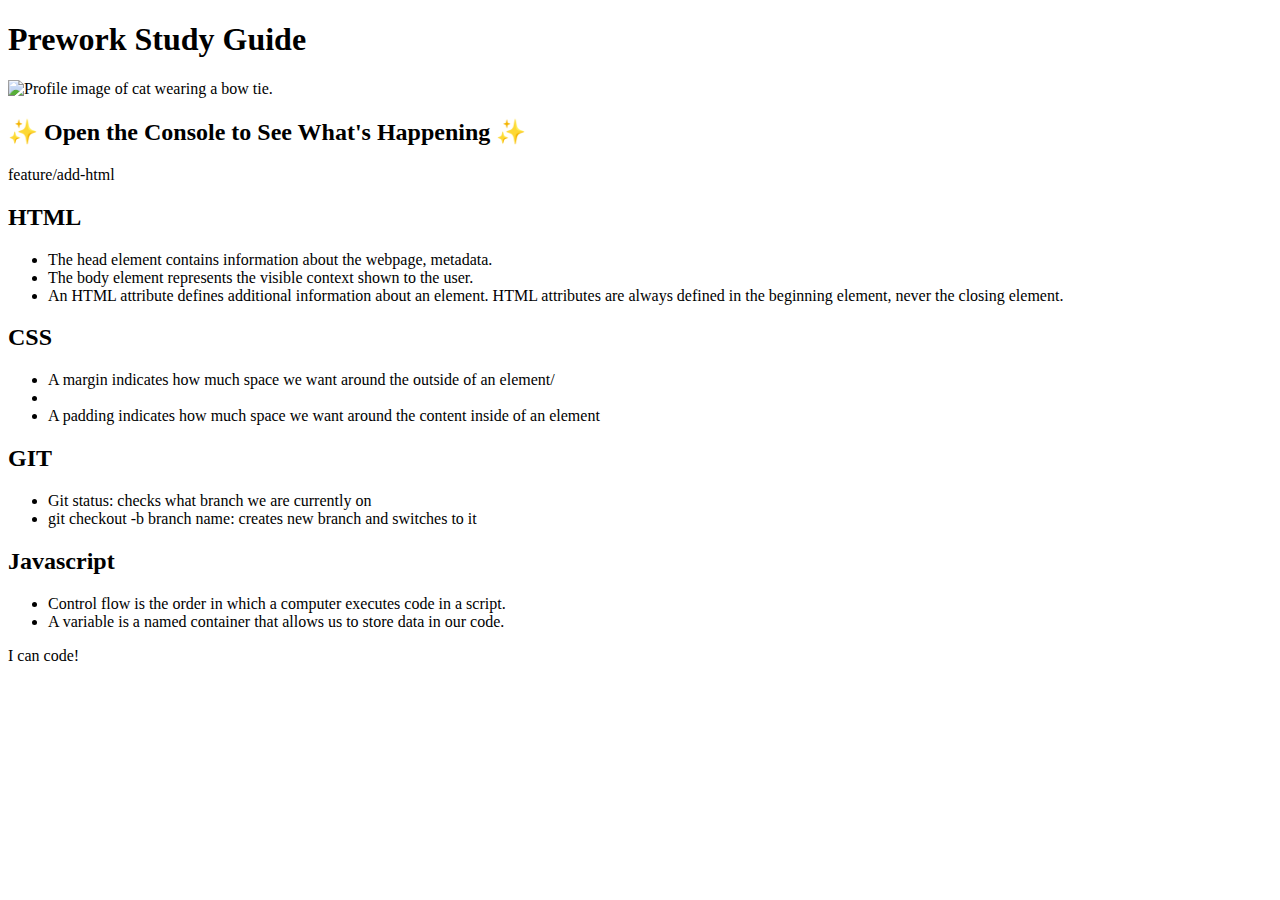
==== index.html @ bc359d0c "saving changes" ====
<!DOCTYPE html>
<html lang="en">
  <head>
    <meta charset="UTF-8" />
    <meta http-equiv="X-UA-Compatible" content="IE=edge" />
    <meta name="viewport" content="width=device-width, initial-scale=1.0" />
    <link rel="stylesheet" href="./assets/style.css">
    <title>Prework Study Guide</title>
  </head>
  <body>
    <header id="top">
      <h1>Prework Study Guide</h1>
      <img src="./assets/bowtie-cat.png" alt="Profile image of cat wearing a bow tie." />
      <h2>✨ Open the Console to See What's Happening ✨</h2>
    </header>
    <main>
feature/add-html
      <section class="card" id="html-section">
     <h2>HTML</h2>
     <ul>
       <li>The head element contains information about the webpage, metadata.</li>
       <li>The body element represents the visible context shown to the user.</li>
       <li>An HTML attribute defines additional information about an element. HTML attributes are always defined in the beginning element, never the closing element.
      </li>
      </ul>
      </section>

      <section class="card" id="cscc-section">
     <h2>CSS</h2>
     <ul>
      <li>A margin indicates how much space we want around the outside of an element/<li>
      <li>A padding indicates how much space we want around the content inside of an element</li>
     </ul>
      </section>

      <section class="card" id="git-section">
      <h2>GIT</h2>
      <ul>
        <li>Git status: checks what branch we are currently on
        <li>git checkout -b branch name: creates new branch and switches to it
      <ul>
      </section>

      <section class="card" id="javascript-section">
      <h2>Javascript</h2>
      <ul>
        <li>Control flow is the order in which a computer executes code in a script.</li>
        <li>A variable is a named container that allows us to store data in our code.</li>
      </ul>
     </section>
<main>
    </main>

    <footer>
      <p>I can code!</p>
    </footer>
    <script src="./assets/script.js"></script>
  </body>
</html>
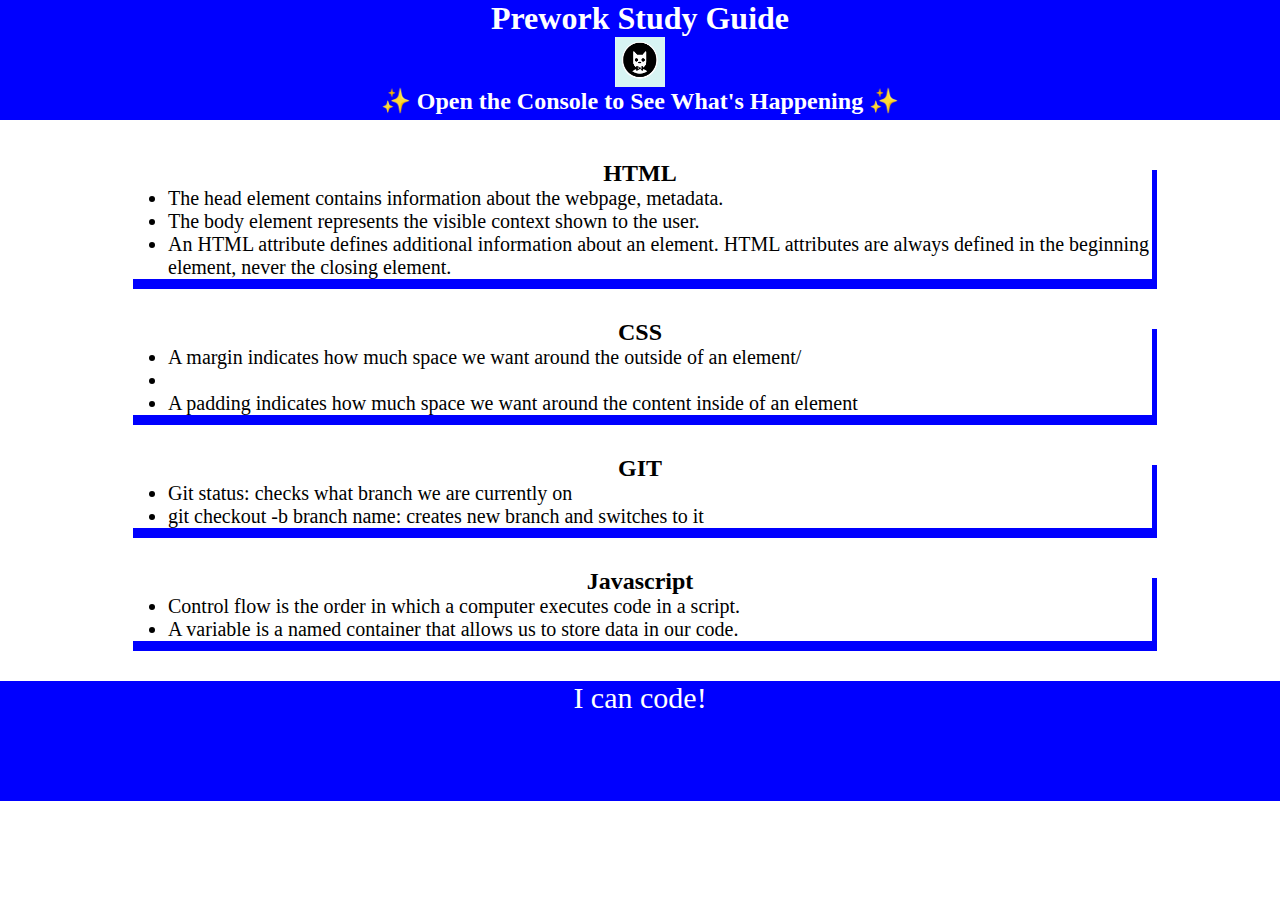
==== commit 2ae0b0fe: "removed line 17" ====
--- a/index.html
+++ b/index.html
@@ -14,7 +14,7 @@
       <h2>✨ Open the Console to See What's Happening ✨</h2>
     </header>
     <main>
-feature/add-html
+
       <section class="card" id="html-section">
      <h2>HTML</h2>
      <ul>
--- a/assets/style.css
+++ b/assets/style.css
@@ -0,0 +1,35 @@
+* {
+    margin: 0;
+    padding: 0;
+}
+header,
+footer {
+    width: 100%;
+    height: 120px;
+    background-color: blue;
+    color: white;
+}h1,
+h2 {
+    text-align: center;
+}
+img {
+    display: block;
+    height: 50px;
+    width: 50px;
+    margin-left: auto;
+    margin-right: auto;
+}
+ul {
+    padding-left: 40px;
+    font-size: 20px;
+}
+p {
+    text-align: center;
+    font-size: 30px;
+  }
+  .card {
+    width: 80%;
+    margin: 40px auto;
+    border: 5px soild blue;
+    box-shadow: 5px 10px blue;
+  }